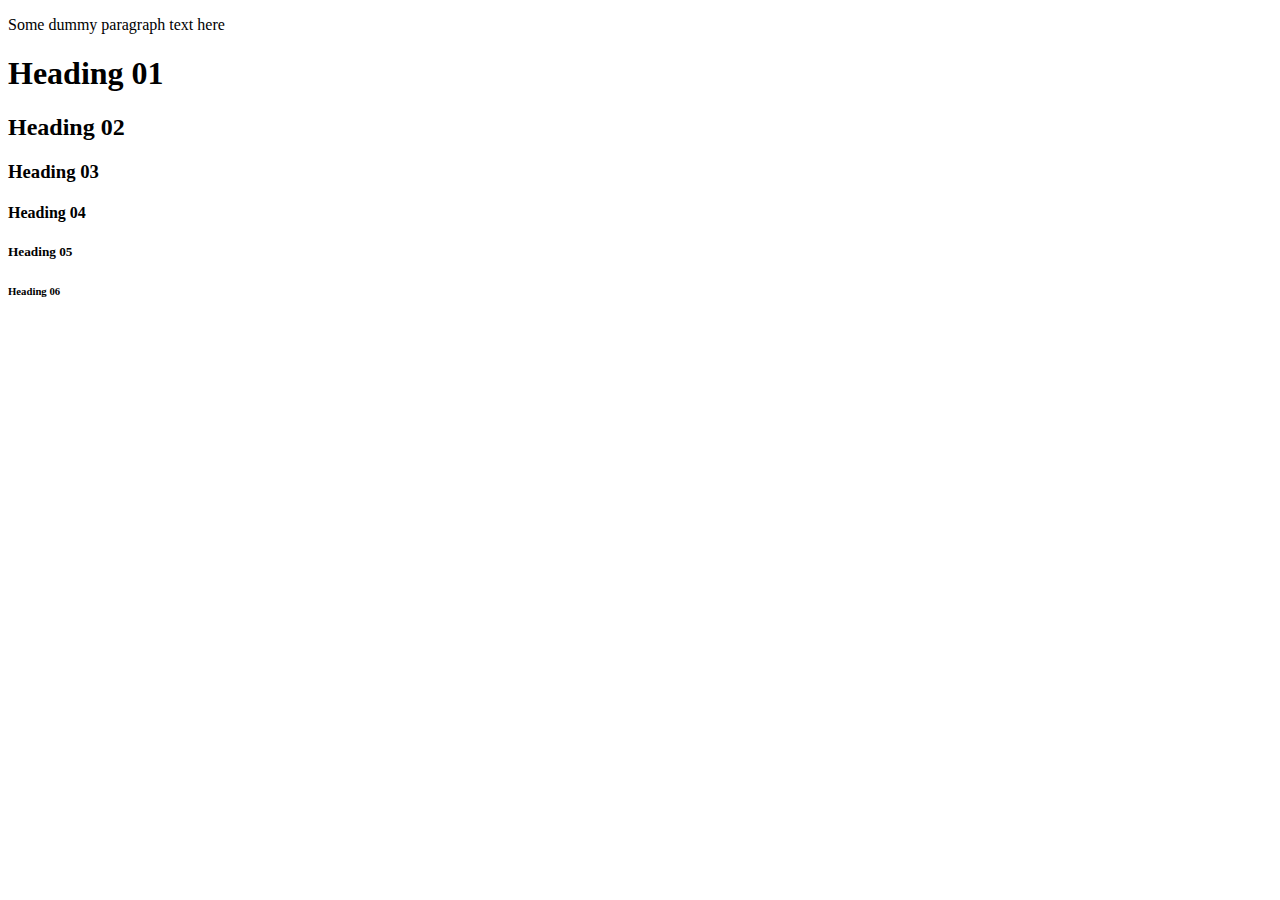
==== 006_emmet/index.html @ ef14a7a5 "added emmet" ====
<!DOCTYPE html>
<html lang="en">
<head>
  <meta charset="UTF-8">
  <meta name="viewport" content="width=device-width, initial-scale=1.0">
  <meta http-equiv="X-UA-Compatible" content="ie=edge">
  <title>Document</title>
</head>
<body>
  <!-- p{Some dummy paragraph text here} -->
  <p>Some dummy paragraph text here</p>
  <!-- h$.item${Heading $$}*6 -->
  <h1 class="item1">Heading 01</h1>
  <h2 class="item2">Heading 02</h2>
  <h3 class="item3">Heading 03</h3>
  <h4 class="item4">Heading 04</h4>
  <h5 class="item5">Heading 05</h5>
  <h6 class="item6">Heading 06</h6>
</body>
</html>
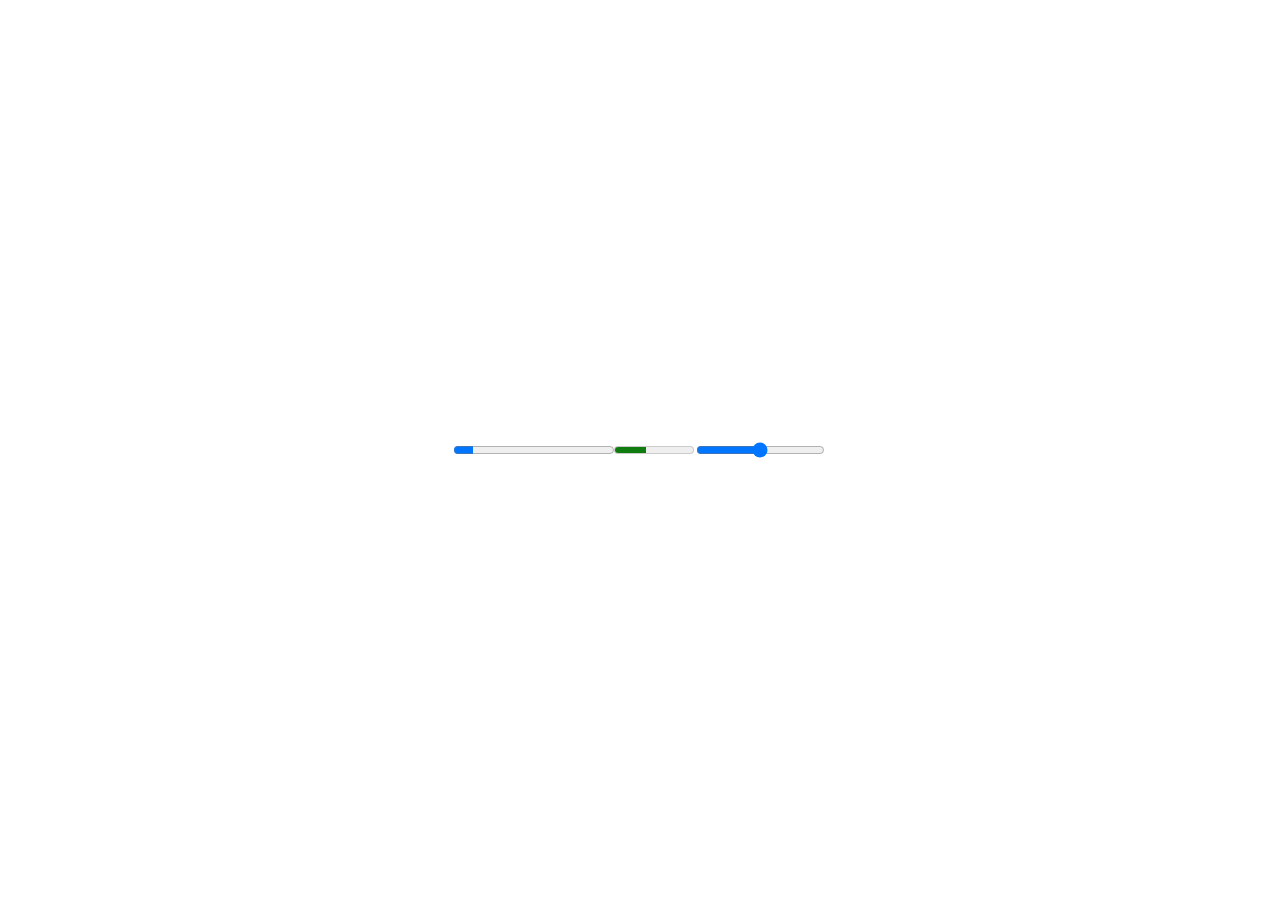
==== commit 238c707d: "added files to natours" ====
--- a/006_emmet/index.html
+++ b/006_emmet/index.html
@@ -2,19 +2,16 @@
 <html lang="en">
 <head>
   <meta charset="UTF-8">
-  <meta name="viewport" content="width=device-width, initial-scale=1.0">
-  <meta http-equiv="X-UA-Compatible" content="ie=edge">
-  <title>Document</title>
+  <meta name="viewport" content="width=device-width, initial-scale=3">
+  <meta http-equiv="X-UA-Compatible" content="ie=edge">  <title>Document</title>
+  <link rel="stylesheet" href="main.css">
+  <link rel="stylesheet" href="mq_600_plus.css" media="(min-width: 600px)">
+  <link rel="stylesheet" href="mq_800_plus.css" media="(min-width: 800px)">
 </head>
-<body>
-  <!-- p{Some dummy paragraph text here} -->
-  <p>Some dummy paragraph text here</p>
-  <!-- h$.item${Heading $$}*6 -->
-  <h1 class="item1">Heading 01</h1>
-  <h2 class="item2">Heading 02</h2>
-  <h3 class="item3">Heading 03</h3>
-  <h4 class="item4">Heading 04</h4>
-  <h5 class="item5">Heading 05</h5>
-  <h6 class="item6">Heading 06</h6>
+<body class="block__main">
+  <progress max="100" value="12">ss</progress>
+  <meter high="100" low="50" max="200" value="80">sss</meter>
+  <range></range>
+  <input type="range">
 </body>
 </html>
--- a/006_emmet/main.css
+++ b/006_emmet/main.css
@@ -0,0 +1,16 @@
+* {
+    box-sizing: border-box;
+}
+
+body {
+      margin: 0;
+      padding: 0;
+      border: 0;
+}
+
+.block__main{
+    display: flex;
+    align-items: center;
+    justify-content: center;
+    height: 100vh;
+}
